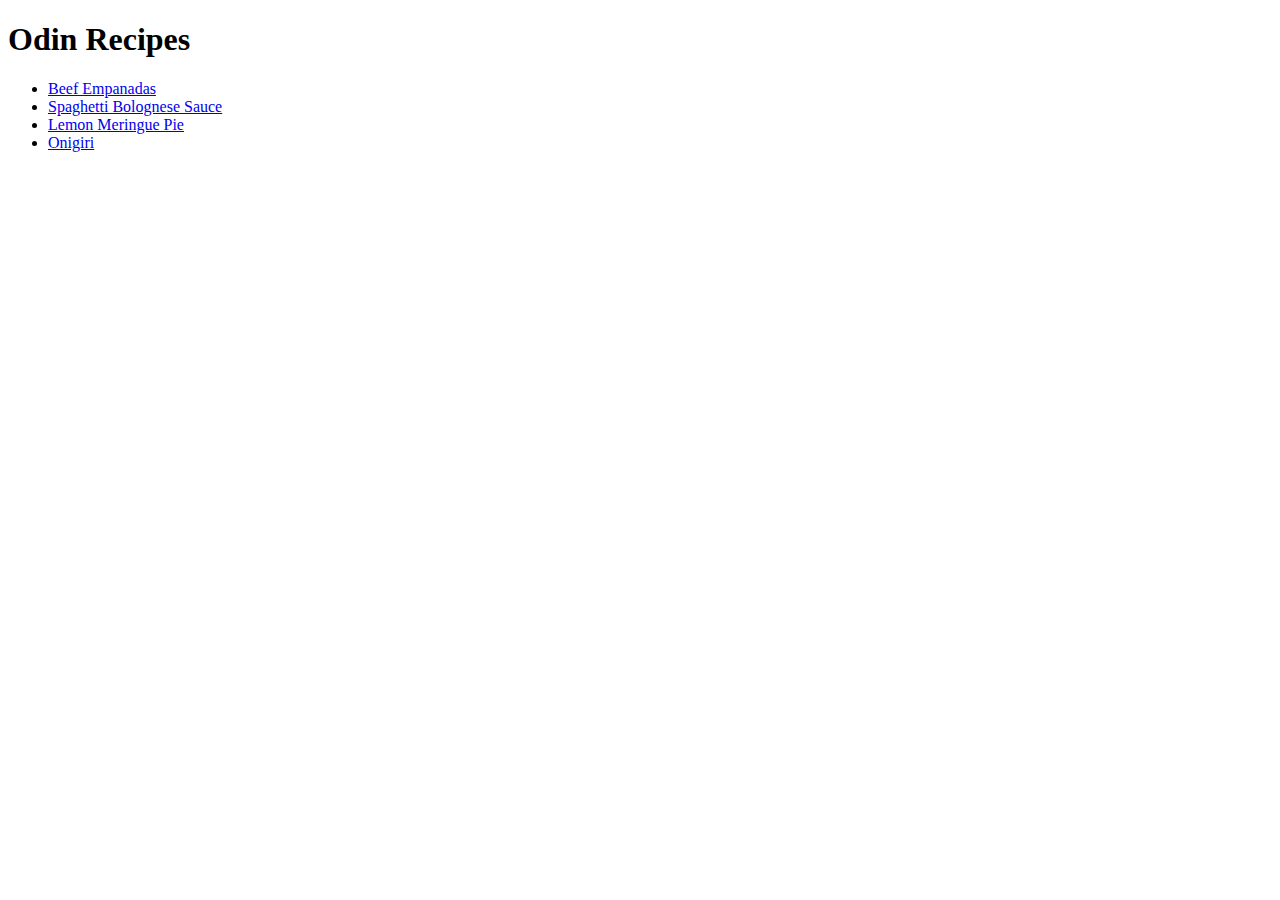
==== index.html @ b19bda29 "Fix links in index, complete onigiri recipe" ====
<!DOCTYPE html>
<html lang="en">
    <header>
        <meta charset="UTF-8">
        <title>Odin Recipes</title>
    </header>
    <body>
        <H1>Odin Recipes</H1>
        <ul>
            <li><a href="recipes/empanadas.html">Beef Empanadas</a></li>
            <li><a href="recipes/spaghetti.html">Spaghetti Bolognese Sauce</a></li>
            <li><a href="recipes/lemonpie.html">Lemon Meringue Pie</a></li>
            <li><a href="recipes/onigiri.html">Onigiri</a></li>
        </ul>

    </body>
</html>
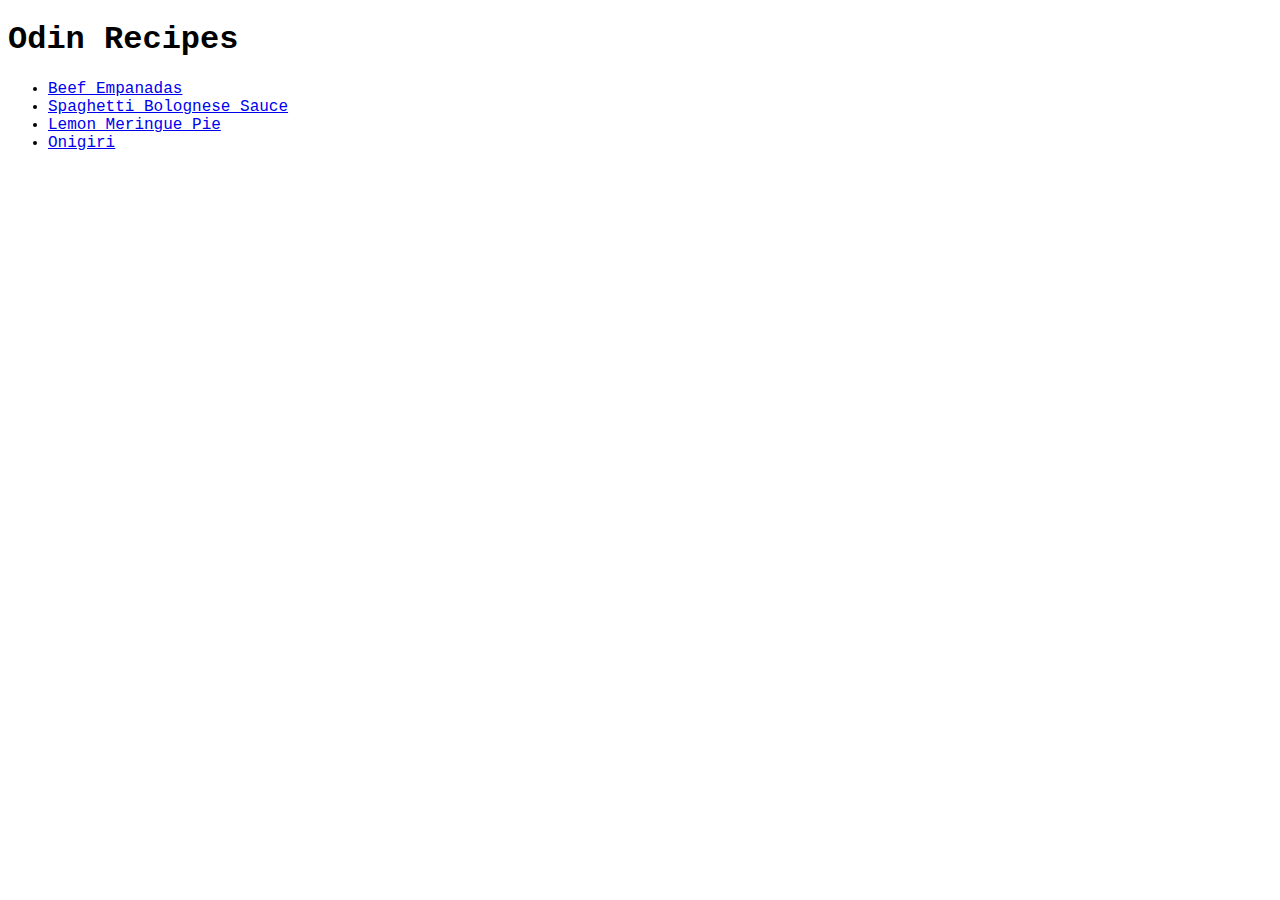
==== commit 1d9d1976: "Add CSS to README, create styles.css and tied to all html" ====
--- a/index.html
+++ b/index.html
@@ -3,6 +3,7 @@
     <header>
         <meta charset="UTF-8">
         <title>Odin Recipes</title>
+        <link rel="stylesheet" href="styles.css">
     </header>
     <body>
         <H1>Odin Recipes</H1>
--- a/styles.css
+++ b/styles.css
@@ -0,0 +1,3 @@
+*{
+    font-family:'Courier New', Courier, monospace;
+}
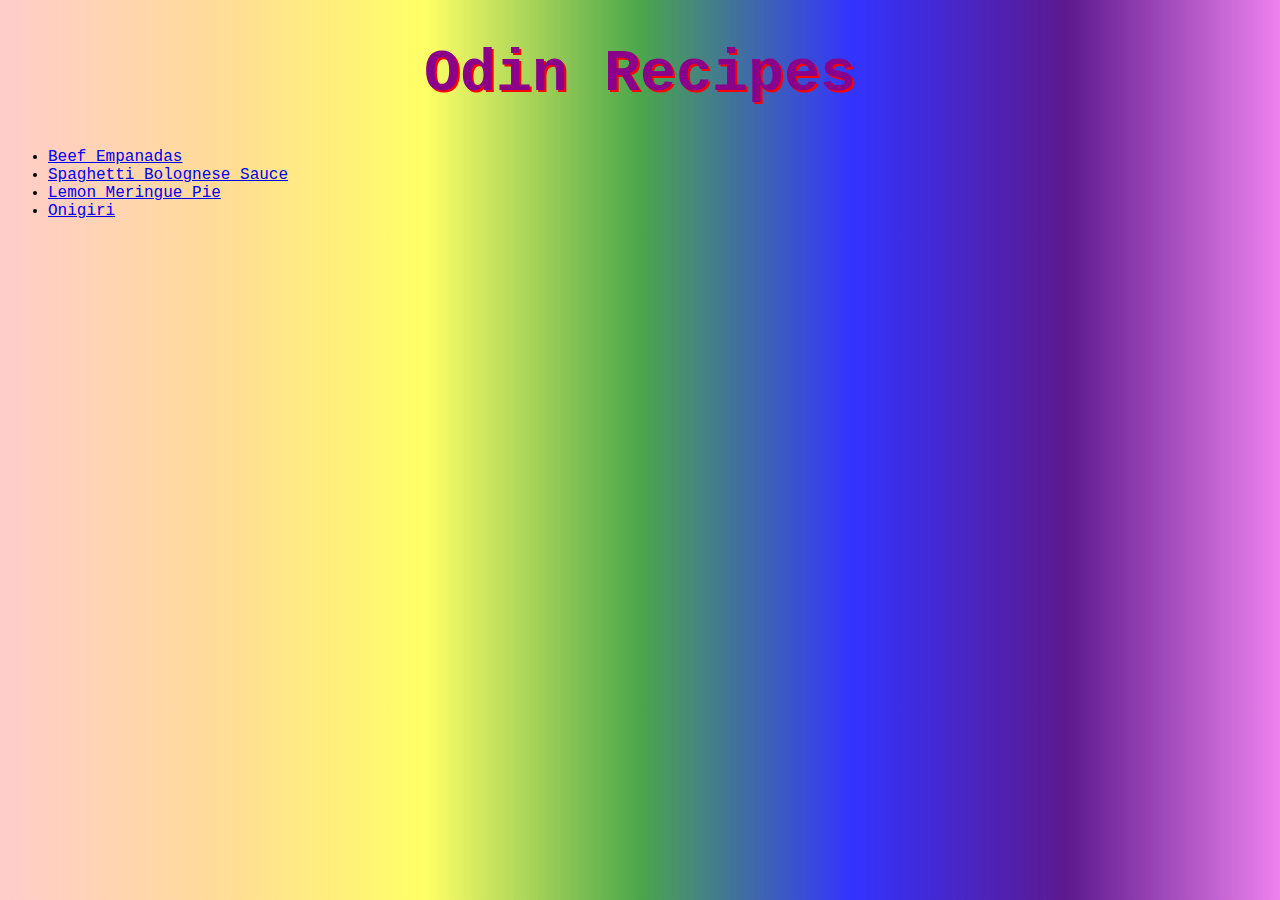
==== commit 58bafad3: "Add CSS format, changed img for better quality" ====
--- a/index.html
+++ b/index.html
@@ -3,10 +3,10 @@
     <header>
         <meta charset="UTF-8">
         <title>Odin Recipes</title>
-        <link rel="stylesheet" href="styles.css">
+        <link rel="stylesheet" href="styles.css">   
     </header>
     <body>
-        <H1>Odin Recipes</H1>
+        <h1>Odin Recipes</h1>
         <ul>
             <li><a href="recipes/empanadas.html">Beef Empanadas</a></li>
             <li><a href="recipes/spaghetti.html">Spaghetti Bolognese Sauce</a></li>
--- a/styles.css
+++ b/styles.css
@@ -1,3 +1,33 @@
 *{
     font-family:'Courier New', Courier, monospace;
 }
+h1{
+    text-align: center;
+    font-size:60px;
+    color:darkmagenta;
+    text-shadow: 2px 2px red;
+}
+body{
+    background-image: linear-gradient(to right, rgb(255, 0, 0, 0.2),rgb(255, 165, 0, 0.4),rgb(255, 255, 0, 0.6),rgb(0, 128, 0, 0.7),rgb(0, 0, 255, 0.8),rgb(75, 0, 130, 0.9),rgb(238, 130, 238, 1));
+}
+.recipes{
+    width:800px;
+    border:5px solid;
+    border-radius:50px;
+    padding:15px;
+    margin:auto;
+    background-color:#fad2e0;
+    position:relative
+}
+img{
+    display:block;
+    margin:auto;
+    width:500px;
+    height:auto;
+}
+h5{
+    text-align: right;
+}
+h4{
+    text-align: center;
+}
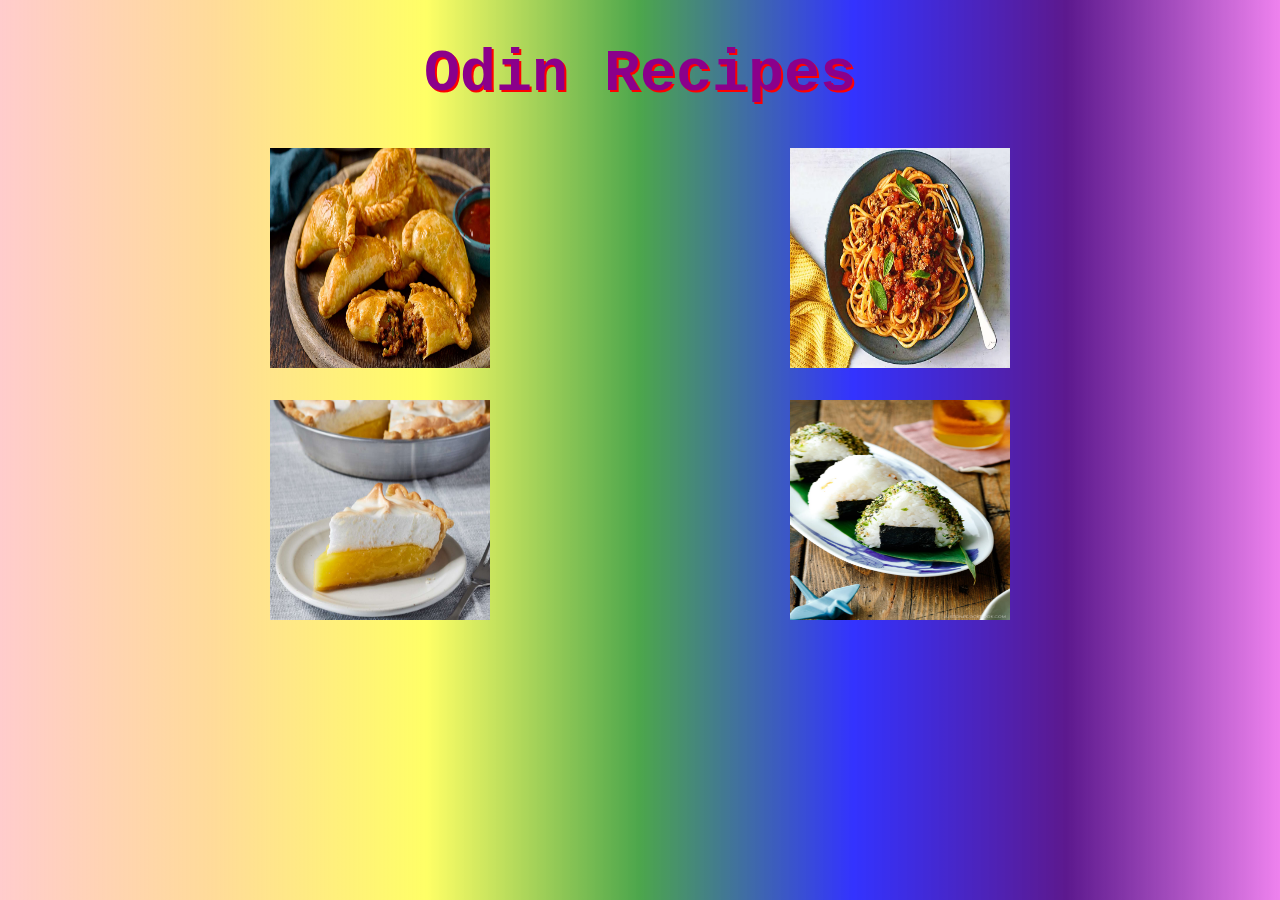
==== commit 3ef3ee76: "Changes class to all imgs, position index imgs" ====
--- a/index.html
+++ b/index.html
@@ -7,12 +7,16 @@
     </header>
     <body>
         <h1>Odin Recipes</h1>
-        <ul>
-            <li><a href="recipes/empanadas.html">Beef Empanadas</a></li>
-            <li><a href="recipes/spaghetti.html">Spaghetti Bolognese Sauce</a></li>
-            <li><a href="recipes/lemonpie.html">Lemon Meringue Pie</a></li>
-            <li><a href="recipes/onigiri.html">Onigiri</a></li>
-        </ul>
+        <div class="homerecipes">
+        <a href="recipes/empanadas.html"><img class="topi lefti"src="recipes/img/empanadas.jpg" alt="a nice plate full of beef empanadas"></a>
+  
+        <a href="recipes/spaghetti.html"><img class="topi righti" src="recipes/img/spaghetti.jpg" alt="spaghetti with bolognese sauce"></a>
+
+        <a href="recipes/lemonpie.html"><img class="boti lefti" src="recipes/img/lemonpie.jpg" alt="lemon pie slice"></a>
+
+        <a href="recipes/onigiri.html"><img class="boti righti" src="recipes/img/onigiri.jpg" alt="triangle shape onigiri"></a>
+        </div>
+
 
     </body>
 </html>--- a/styles.css
+++ b/styles.css
@@ -19,7 +19,7 @@
     background-color:#fad2e0;
     position:relative
 }
-img{
+.rcpimg{
     display:block;
     margin:auto;
     width:500px;
@@ -31,3 +31,20 @@
 h4{
     text-align: center;
 }
+.topi{
+    position:absolute;
+    width:220px;
+    height:220px;
+}
+.boti{
+    top:400px;
+    position:absolute;
+    width:220px;
+    height:220px;
+}
+.righti{
+    right:270px;
+}
+.lefti{
+    left:270px;
+}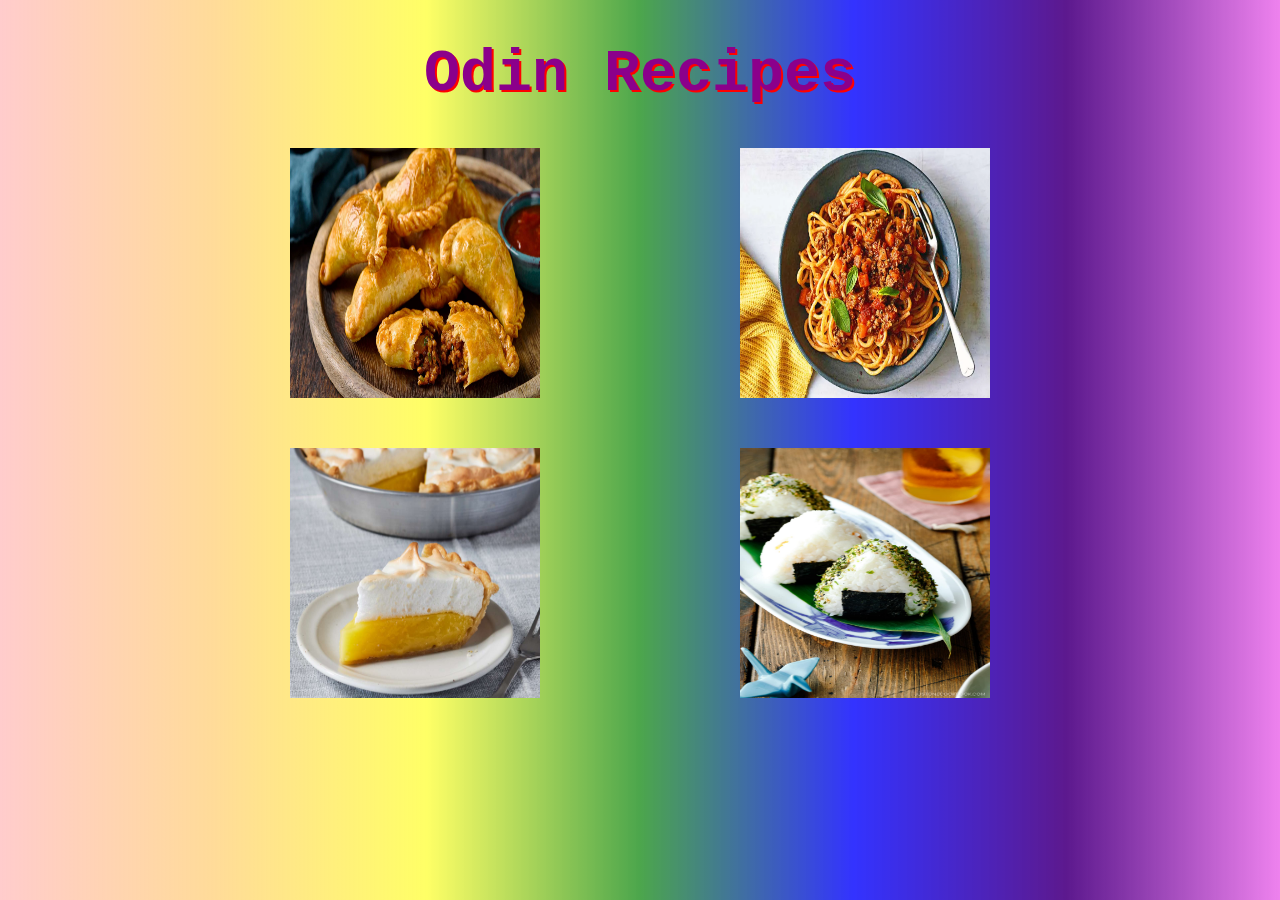
==== commit ea836ae8: "Rewrite for simplicity index overlay and imgs" ====
--- a/index.html
+++ b/index.html
@@ -1,22 +1,39 @@
 <!DOCTYPE html>
 <html lang="en">
-    <header>
+    <head>
         <meta charset="UTF-8">
         <title>Odin Recipes</title>
         <link rel="stylesheet" href="styles.css">   
-    </header>
+    </head>
     <body>
-        <h1>Odin Recipes</h1>
-        <div class="homerecipes">
-        <a href="recipes/empanadas.html"><img class="topi lefti"src="recipes/img/empanadas.jpg" alt="a nice plate full of beef empanadas"></a>
-  
-        <a href="recipes/spaghetti.html"><img class="topi righti" src="recipes/img/spaghetti.jpg" alt="spaghetti with bolognese sauce"></a>
-
-        <a href="recipes/lemonpie.html"><img class="boti lefti" src="recipes/img/lemonpie.jpg" alt="lemon pie slice"></a>
-
-        <a href="recipes/onigiri.html"><img class="boti righti" src="recipes/img/onigiri.jpg" alt="triangle shape onigiri"></a>
+        <h1>Odin Recipes</h1> 
+        <div class="recipebox">
+            <img class="top left"src="recipes/img/empanadas.jpg" alt="a nice plate full of beef empanadas">
+            <img class="top right" src="recipes/img/spaghetti.jpg" alt="spaghetti with bolognese sauce">
+            <img class="bot left" src="recipes/img/lemonpie.jpg" alt="lemon pie slice">
+            <img class="bot right" src="recipes/img/onigiri.jpg" alt="triangle shape onigiri">
+            <div class="links">
+                <a href="recipes/empanadas.html">
+                    <div class="overlay top left">
+                        <div class="txt">Empanadas</div>
+                    </div>
+                </a>
+                <a href="recipes/spaghetti.html">
+                    <div class="overlay top right">
+                        <div class="txt">Bolognese</div>
+                    </div>
+                </a>
+                <a href="recipes/lemonpie.html">
+                    <div class="overlay bot left">
+                        <div class="txt">Lemon Pie</div>
+                    </div>
+                </a>
+                <a href="recipes/onigiri.html">
+                    <div class="overlay bot right">
+                        <div class="txt">Onigiri</div>
+                    </div>
+                </a>
+            </div>
         </div>
-
-
     </body>
 </html>--- a/styles.css
+++ b/styles.css
@@ -1,3 +1,5 @@
+/* General */
+
 *{
     font-family:'Courier New', Courier, monospace;
 }
@@ -10,6 +12,9 @@
 body{
     background-image: linear-gradient(to right, rgb(255, 0, 0, 0.2),rgb(255, 165, 0, 0.4),rgb(255, 255, 0, 0.6),rgb(0, 128, 0, 0.7),rgb(0, 0, 255, 0.8),rgb(75, 0, 130, 0.9),rgb(238, 130, 238, 1));
 }
+
+/* Individual recipes formatting */
+
 .recipes{
     width:800px;
     border:5px solid;
@@ -17,7 +22,6 @@
     padding:15px;
     margin:auto;
     background-color:#fad2e0;
-    position:relative
 }
 .rcpimg{
     display:block;
@@ -25,26 +29,75 @@
     width:500px;
     height:auto;
 }
-h5{
-    text-align: right;
+.botlinks{
+    position:relative;
 }
 h4{
     text-align: center;
 }
-.topi{
+#backtop{
     position:absolute;
-    width:220px;
-    height:220px;
+    right:0px;
+    top:1.5px;
 }
-.boti{
-    top:400px;
+
+/* Individual recipes header buttons */
+
+.ingre, .steps{
+    position:fixed;
+    background-color:lightgreen;
+    border:solid black;
+    text-decoration: none;
+    padding:5px;
+}
+.ingre:hover, .steps:hover{
+    background-color:darkgreen
+}
+.ingre{
+    right:10px;
+}
+.steps{
+    left: 10px;
+}
+
+/* Index imgs and overlay */
+.recipebox{
+    position:relative;
+    margin:auto;
+    width: 700px;
+    height:550px;
+}
+.top, .bot {
     position:absolute;
-    width:220px;
-    height:220px;
+    width:250px;
+    height:250px;
 }
-.righti{
-    right:270px;
+.top{
+    top:0px;
 }
-.lefti{
-    left:270px;
-}+.bot{
+    bottom:0px;
+}
+.right{
+    right:0px;
+}
+.left{
+    left:0px;
+}
+.overlay:hover{
+    opacity: 0.7;
+}
+.overlay{
+    opacity: 0;
+    transition: .5s ease;
+    background-color: rgb(187, 187, 187);
+}
+.txt{
+    height:250px;
+    padding-top:110px;
+    color:black;
+    font-weight:bold;
+    font-size:40px;
+    text-align: center;
+}
+
